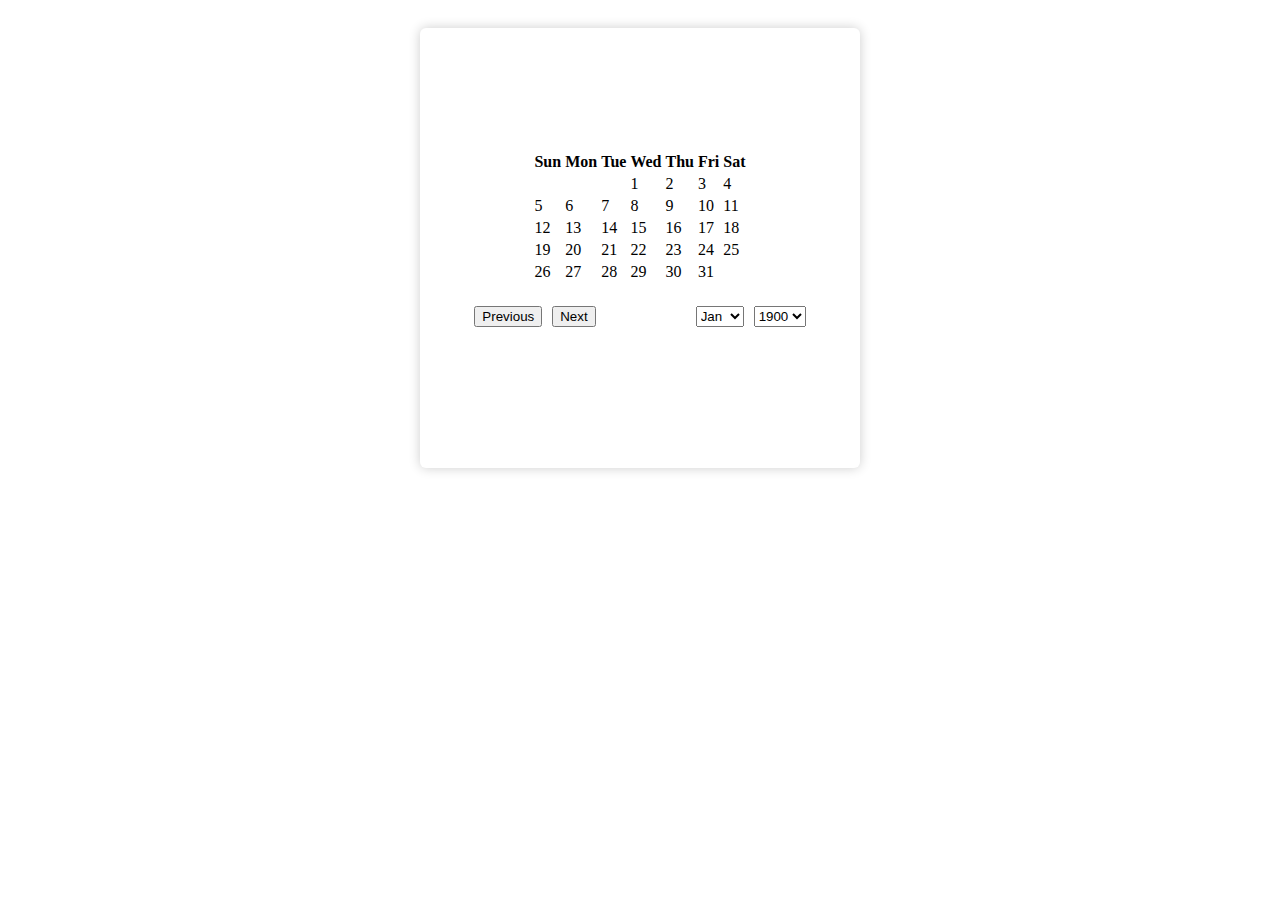
==== calendar/index.html @ bf3615bf "calendar js project" ====
<!DOCTYPE html>
<html lang="en">

<link>
<meta charset="UTF-8">
<meta name="viewport" content="width=device-width, initial-scale=1.0">
<link rel="stylesheet" href="./styles.css">
</link>
<title>Calendar</title>
</head>

<body>
    <div class="container">
        <div id="table-area"></div>
    </div>


    <script src="./script.js"></script>
</body>

</html>
---- calendar/styles.css ----
body {
display: flex;
justify-content: center;
align-items: center;

}

div{
    margin-bottom: 10px;
}

.div_wraper {
    display: flex;
    gap:10px;
}

.container {
    display: flex;
    justify-content: center;
    align-items: center; 
    flex-direction: column;
    gap:10px;
    margin-top: 20px;
    padding: 20px;
    min-width: 400px;
    min-height: 400px;
    border-radius: 6px;
    box-shadow: 0px 0px 12px rgba(0, 0, 0, .2);
}
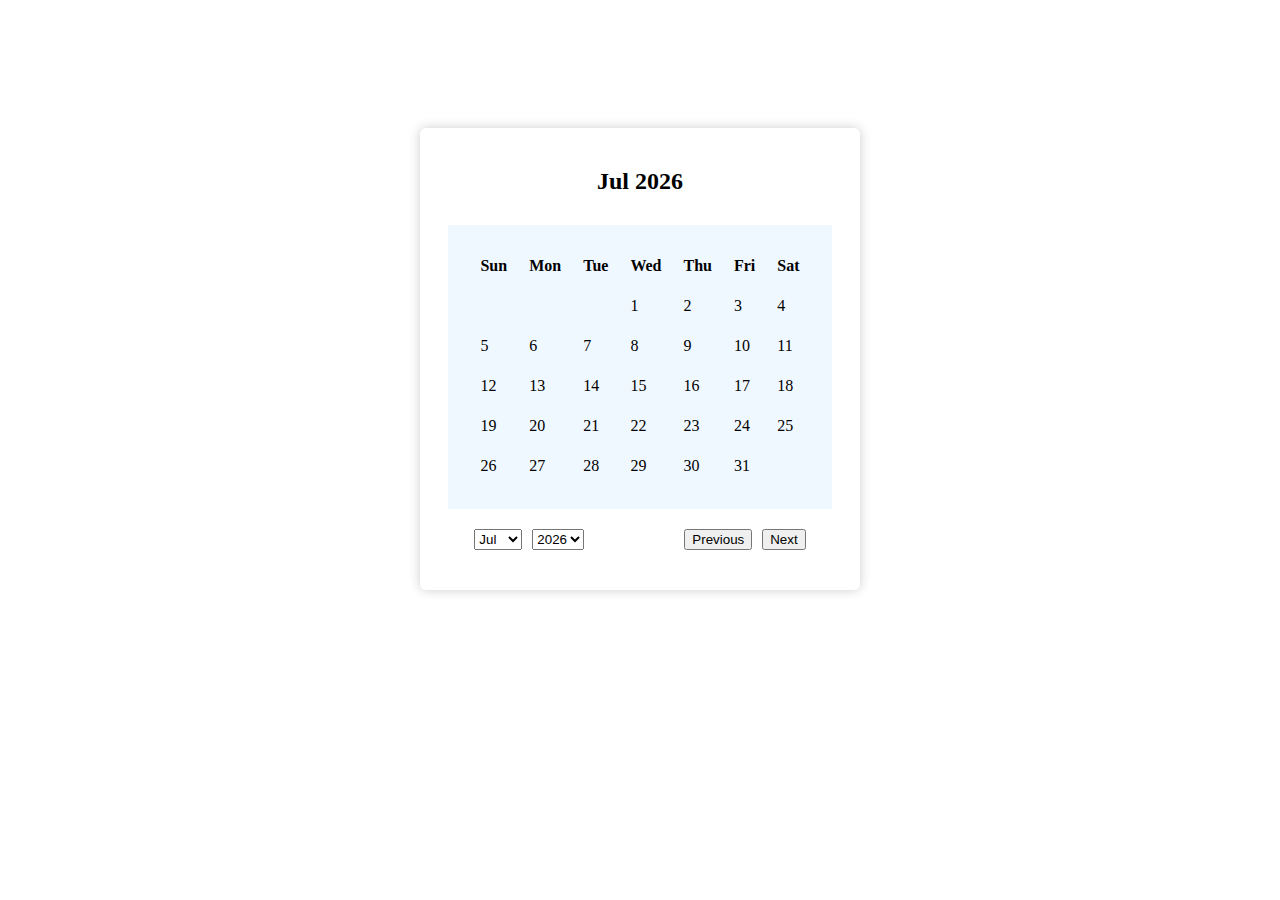
==== commit 65c7bdb0: "calendar project [--done]" ====
--- a/calendar/index.html
+++ b/calendar/index.html
@@ -11,10 +11,9 @@
 
 <body>
     <div class="container">
-        <div id="table-area"></div>
+        <h2 id="title"></h2>
+        <div id="table-area" class="table_wraper"></div>
     </div>
-
-
     <script src="./script.js"></script>
 </body>
 
--- a/calendar/styles.css
+++ b/calendar/styles.css
@@ -1,17 +1,26 @@
 body {
-display: flex;
-justify-content: center;
-align-items: center;
-
+    display: flex;
+    justify-content: center;
+    align-items: center;
+    padding: 100px;
 }
 
-div{
+div {
     margin-bottom: 10px;
 }
 
 .div_wraper {
     display: flex;
     gap:10px;
+}
+ 
+th, td {
+    padding: 10px;
+}
+
+.table_wraper {
+    background-color: aliceblue;
+    padding: 20px;
 }
 
 .container {
